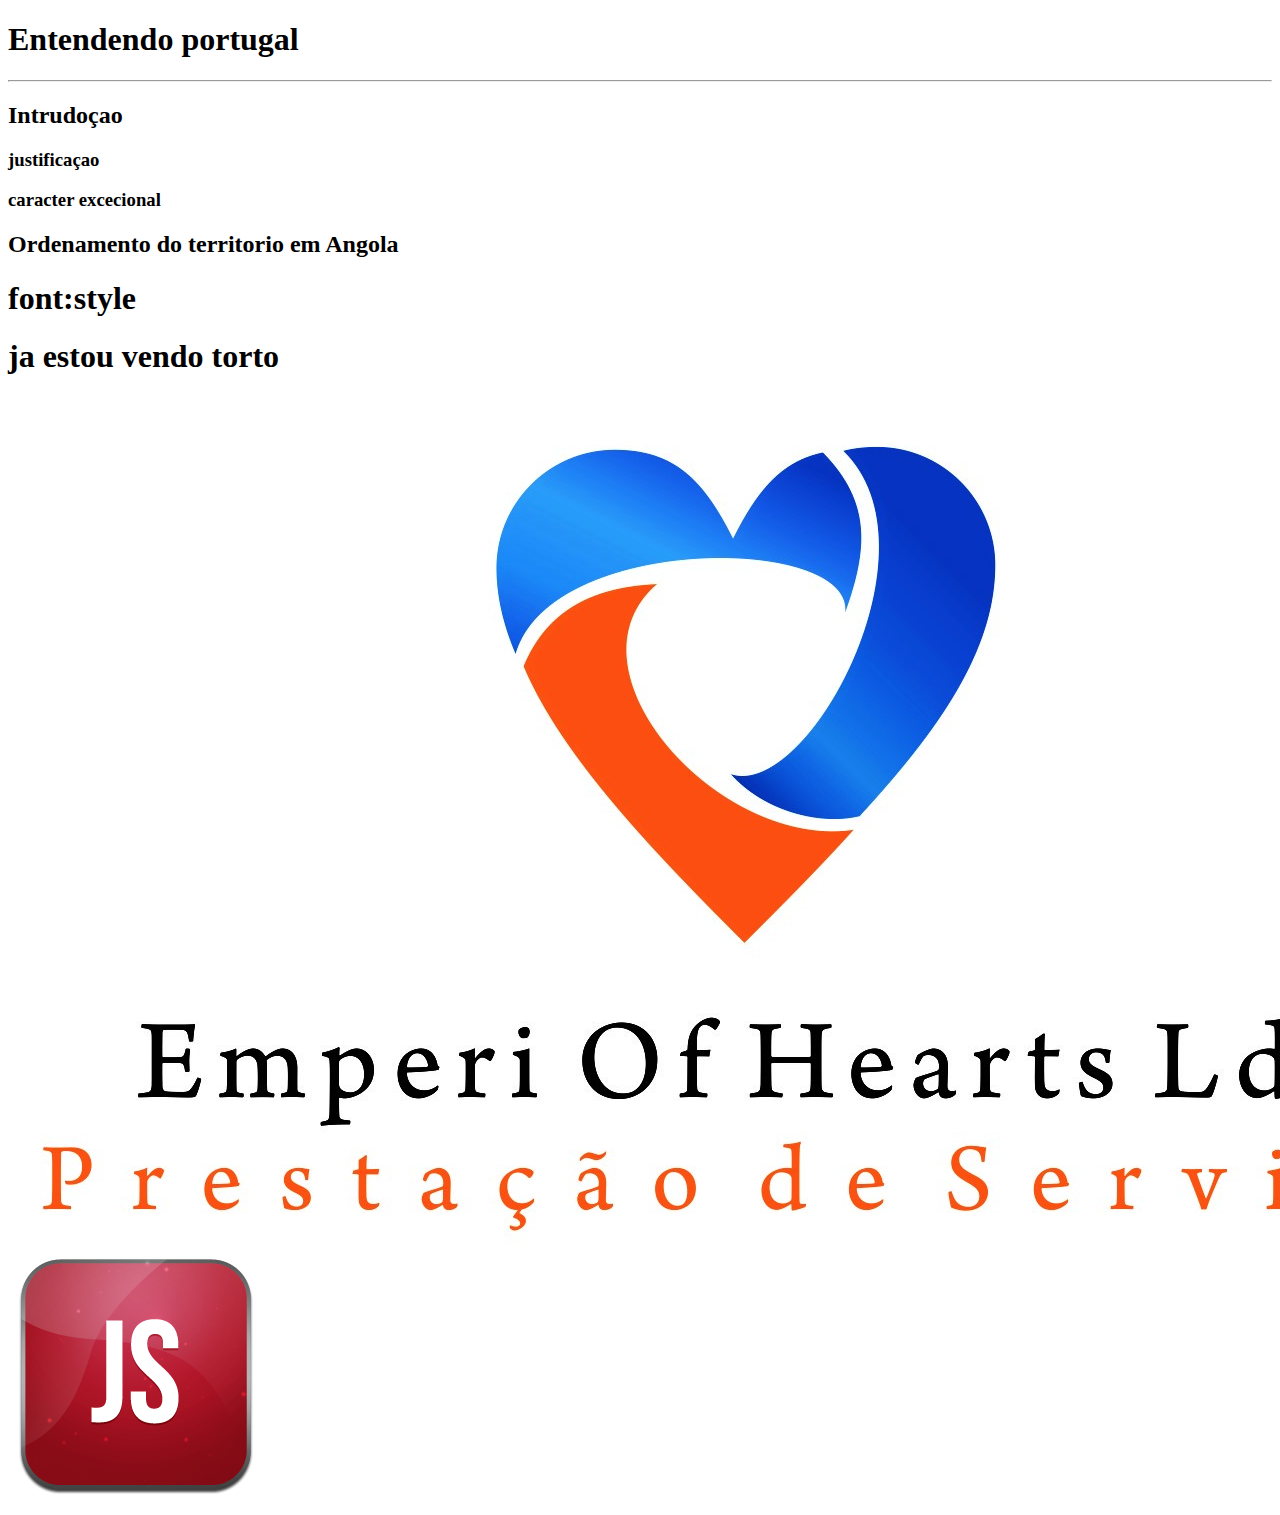
==== exercicios/ex006/index.html @ 28f752a5 "Initial commit" ====
<!DOCTYPE html>
<html lang="pt-br">
<head>
    <meta charset="UTF-8">
    <meta http-equiv="X-UA-Compatible" content="IE=edge">
    <meta name="viewport" content="width=device-width, initial-scale=1.0">
    <link rel="stylesheet" href="Graphics-Vibe-Developer.ico">
    <link rel="" href="Graphics-Vibe-Developer.ico">
    <title>hierarquia de titulo</title>
</head>
<body>
    <h1>Entendendo portugal</h1><hr>
    <h2>Intrudoçao</h2><h3>justificaçao</h3><h3>caracter excecional</h3>
    <h2>Ordenamento do territorio em Angola</h2><h1>font:style</h1><h1>ja estou vendo torto</h1>
    <img src="Logotipo tino.jpg" alt="logo empire">
    <img src="Graphics-Vibe-Developer.ico" alt="logo java">
</body>
</html>
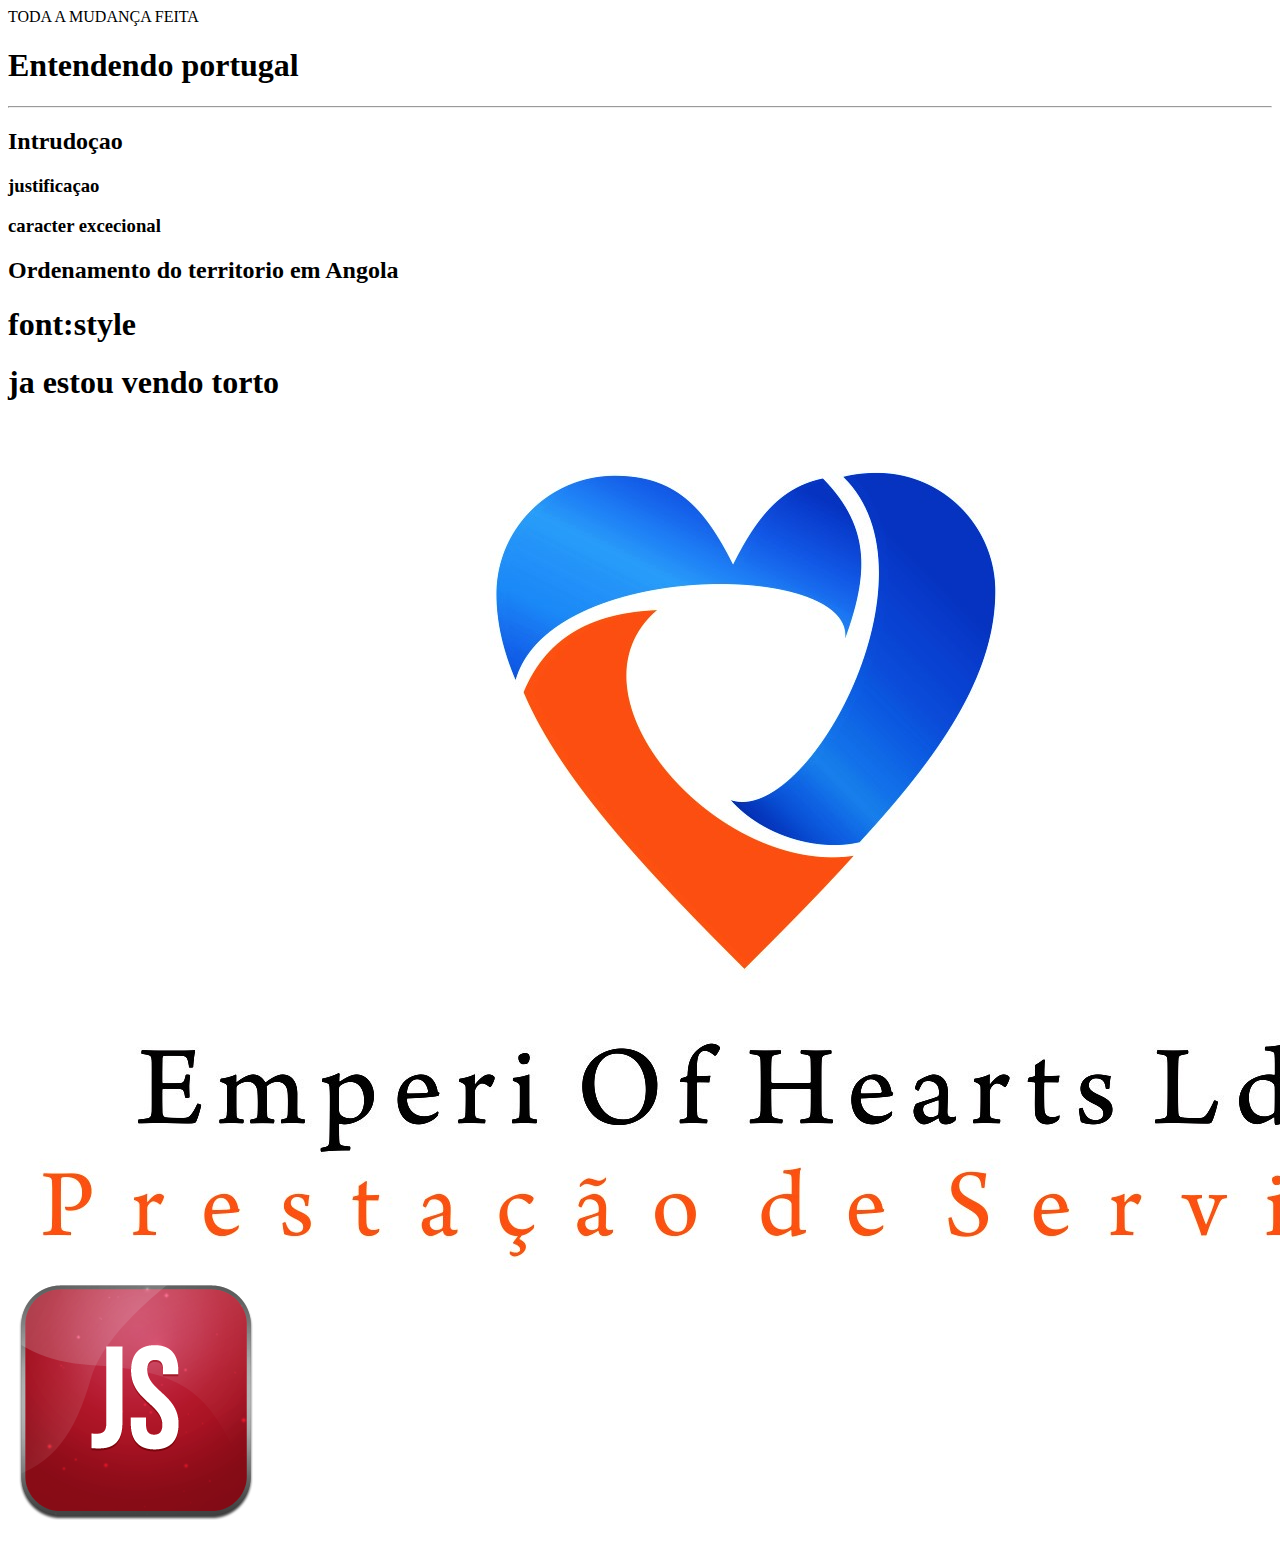
==== commit 479aaf37: "mudei o texto" ====
--- a/exercicios/ex006/index.html
+++ b/exercicios/ex006/index.html
@@ -8,7 +8,7 @@
     <link rel="" href="Graphics-Vibe-Developer.ico">
     <title>hierarquia de titulo</title>
 </head>
-<body>
+<body>TODA A MUDANÇA FEITA
     <h1>Entendendo portugal</h1><hr>
     <h2>Intrudoçao</h2><h3>justificaçao</h3><h3>caracter excecional</h3>
     <h2>Ordenamento do territorio em Angola</h2><h1>font:style</h1><h1>ja estou vendo torto</h1>
